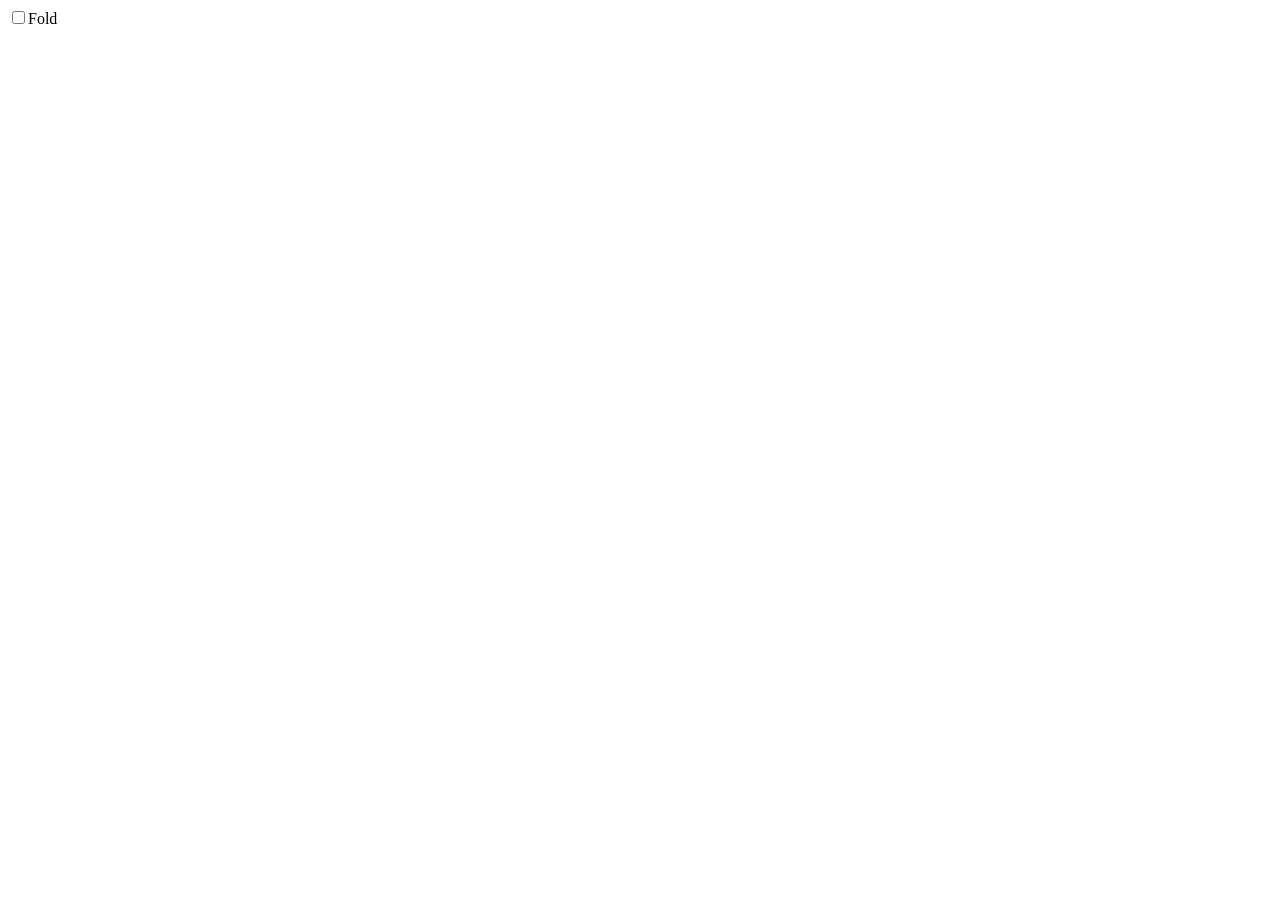
==== index.html @ 7a82e6d5 "Cria projeto do curso de React" ====
<!DOCTYPE html><html lang="en"><head><meta charset="utf-8"><meta name="viewport" content="width=device-width,initial-scale=1"><title>Catch of the Day</title><link href="/andersonbrantes/getting-fishy/static/css/main.605a6b79.css" rel="stylesheet"></head><body><input type="checkbox" id="fold"><label for="fold">Fold</label><div id="main"></div><script type="text/javascript" src="/andersonbrantes/getting-fishy/static/js/main.b8e022c6.js"></script></body></html>
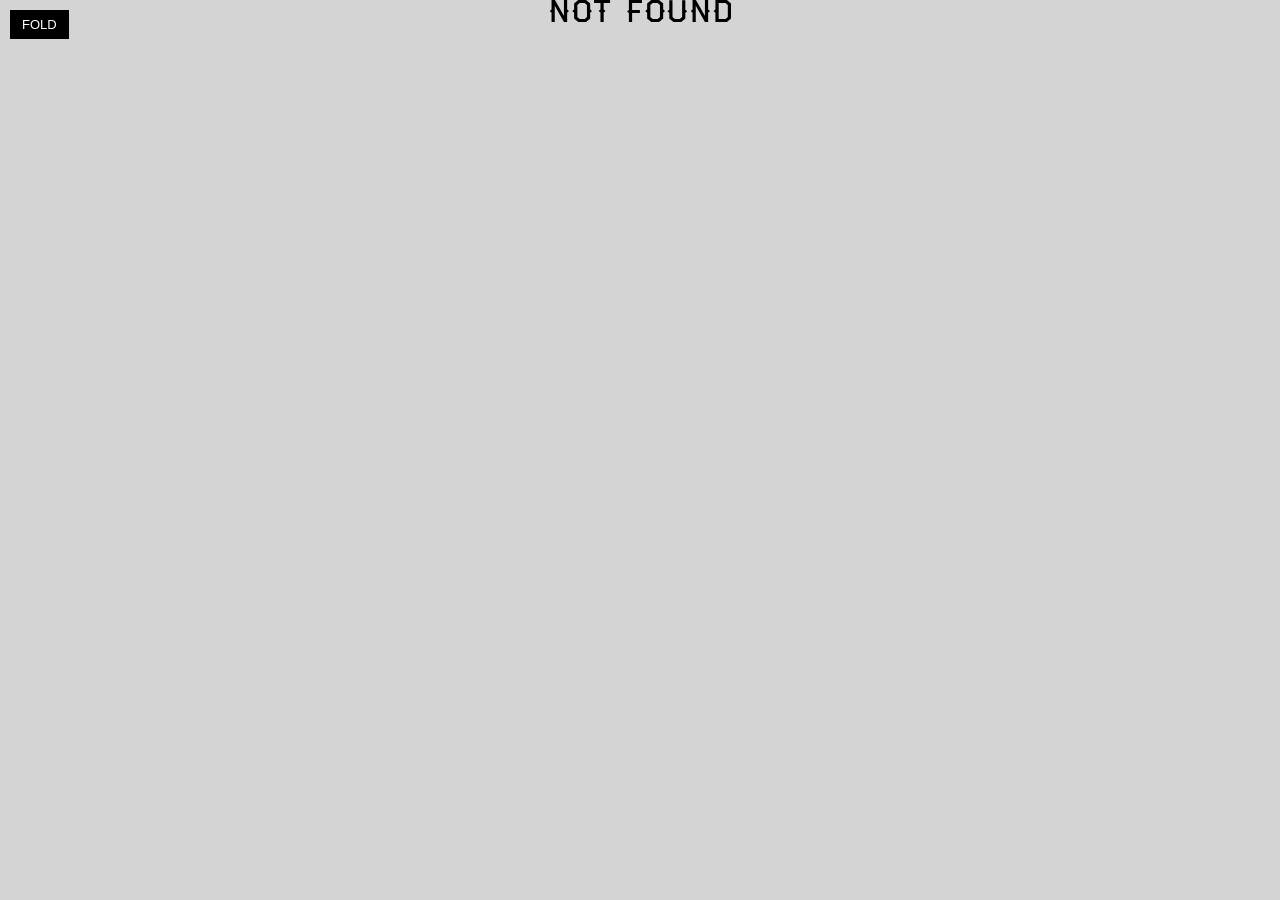
==== commit 60b65c46: "Novo build para alterar rotas" ====
--- a/index.html
+++ b/index.html
@@ -1 +1 @@
-<!DOCTYPE html><html lang="en"><head><meta charset="utf-8"><meta name="viewport" content="width=device-width,initial-scale=1"><title>Catch of the Day</title><link href="/andersonbrantes/getting-fishy/static/css/main.605a6b79.css" rel="stylesheet"></head><body><input type="checkbox" id="fold"><label for="fold">Fold</label><div id="main"></div><script type="text/javascript" src="/andersonbrantes/getting-fishy/static/js/main.b8e022c6.js"></script></body></html>+<!DOCTYPE html><html lang="en"><head><meta charset="utf-8"><meta name="viewport" content="width=device-width,initial-scale=1"><title>Catch of the Day</title><link href="/static/css/main.71390ca8.css" rel="stylesheet"></head><body><input type="checkbox" id="fold"><label for="fold">Fold</label><div id="main"></div><script type="text/javascript" src="/static/js/main.18d71189.js"></script></body></html>
--- a/static/css/main.71390ca8.css
+++ b/static/css/main.71390ca8.css
@@ -0,0 +1,2 @@
+.order-enter{-webkit-transition:all .5s;transition:all .5s;-webkit-transform:translateX(-120%);-ms-transform:translateX(-120%);transform:translateX(-120%);min-height:0;padding:0!important}.order-enter.order-enter-active{background:#ff0;min-height:60px;padding:2rem 0!important}.order-enter.order-enter-active,.order-leave{-webkit-transform:translateX(0);-ms-transform:translateX(0);transform:translateX(0)}.order-leave{-webkit-transition:all .5s;transition:all .5s}.order-leave.order-leave-active{-webkit-transform:translateX(120%);-ms-transform:translateX(120%);transform:translateX(120%);max-height:0;padding:0}.count-enter{-webkit-transition:all .25s;transition:all .25s;-webkit-transform:translateY(100%);-ms-transform:translateY(100%);transform:translateY(100%)}.count-enter.count-enter-active,.count-leave{-webkit-transform:translateY(0);-ms-transform:translateY(0);transform:translateY(0)}.count-leave{-webkit-transition:all .25s;transition:all .25s;position:absolute;left:0;bottom:0}.count-leave.count-leave-active{-webkit-transform:translateY(-100%);-ms-transform:translateY(-100%);transform:translateY(-100%)}@font-face{font-family:haymakerregular;src:url(/static/media/haymaker-webfont.4c3fb584.eot);src:url(/static/media/haymaker-webfont.4c3fb584.eot?#iefix) format("embedded-opentype"),url(/static/media/haymaker-webfont.751e5627.woff) format("woff"),url(/static/media/haymaker-webfont.e9535f20.ttf) format("truetype"),url(/static/media/haymaker-webfont.cf798e30.svg#haymakerregular) format("svg");font-weight:400;font-style:normal}@font-face{font-family:blanchcaps_inline;src:url(/static/media/blanch_caps_inline-webfont.73a576a8.eot);src:url(/static/media/blanch_caps_inline-webfont.73a576a8.eot?#iefix) format('embedded-opentype'),url(/static/media/blanch_caps_inline-webfont.1461f8e9.woff) format('woff'),url(/static/media/blanch_caps_inline-webfont.8345e1b3.ttf) format('truetype'),url(/static/media/blanch_caps_inline-webfont.7bbffda6.svg#blanchcaps_inline) format('svg');font-weight:400;font-style:normal}article,aside,details,figcaption,figure,footer,header,hgroup,nav,section,summary{display:block}audio,canvas,video{display:inline-block}audio:not([controls]){display:none;height:0}[hidden]{display:none}html{font-family:sans-serif;-webkit-text-size-adjust:100%;-ms-text-size-adjust:100%}a:focus{outline:thin dotted}a:active,a:hover{outline:0}h1{font-size:2em}abbr[title]{border-bottom:1px dotted}b,strong{font-weight:700}dfn{font-style:italic}mark{background:#ff0;color:#000}code,kbd,pre,samp{font-family:monospace,serif;font-size:1em}pre{white-space:pre-wrap;word-wrap:break-word}q{quotes:2 1c 2 1d 2 18 2 19}small{font-size:80%}sub,sup{font-size:75%;line-height:0;position:relative;vertical-align:baseline}sup{top:-.5em}sub{bottom:-.25em}img{border:0}svg:not(:root){overflow:hidden}fieldset{border:1px solid silver;margin:0 2px;padding:.35em .625em .75em}button,input,select,textarea{font-family:inherit;font-size:100%;margin:0}button,input{line-height:normal}button,html input[type=button],input[type=reset],input[type=submit]{-webkit-appearance:button;cursor:pointer}button[disabled],input[disabled]{cursor:default}input[type=checkbox],input[type=radio]{box-sizing:border-box;padding:0}input[type=search]{-webkit-appearance:textfield;box-sizing:content-box}input[type=search]::-webkit-search-cancel-button,input[type=search]::-webkit-search-decoration{-webkit-appearance:none}textarea{overflow:auto;vertical-align:top}table{border-collapse:collapse;border-spacing:0}body,figure{margin:0}button::-moz-focus-inner,input::-moz-focus-inner,legend{border:0;padding:0}.clearfix:after{visibility:hidden;display:block;font-size:0;content:" ";clear:both;height:0}*{box-sizing:border-box}html{font-size:62.5%}body{background:#d4d4d4;-webkit-font-smoothing:antialiased;-moz-osx-font-smoothing:grayscale;font-family:Open Sans,sans-serif;font-size:2rem}h1{font-family:blanchcaps_inline,sans-serif;text-align:center;font-weight:400;margin:0}h2,h3,h4,h5,h6{font-weight:400;font-family:haymakerregular,sans-serif}h2{text-align:center;margin-top:0;margin-bottom:2rem}h3{font-size:3rem}header.top{text-align:center}header.top h1{font-size:14.4rem;line-height:.7}header.top h1,header.top h1 .ofThe{display:-webkit-box;display:-ms-flexbox;display:-webkit-flex;display:flex;-webkit-box-pack:center;-ms-flex-pack:center;-webkit-justify-content:center;justify-content:center}header.top h1 .ofThe{font-size:3rem;color:#f5a623;-webkit-box-align:center;-ms-flex-align:center;-webkit-align-items:center;align-items:center;background:url(/static/media/anchor.d2f8799a.svg) 50% no-repeat;background-size:cover;padding:0 1rem}header.top h1 .ofThe .of{padding-right:2rem;position:relative;right:-.5rem}header.top h3{margin:0;font-size:2rem;color:#f5a623;position:relative;display:inline-block}header.top h3 span{background:#fff;position:relative;z-index:2;padding-left:1rem;padding-right:1rem}header.top h3:after,header.top h3:before{display:block;z-index:1;background:#000;position:absolute;width:130%;height:1px;content:'';top:5px;margin-left:-15%}header.top h3:after{top:auto;bottom:7px}.catch-of-the-day{display:-webkit-box;display:-ms-flexbox;display:-webkit-flex;display:flex;height:90vh;max-width:1500px;margin:0 auto;margin-top:5vh;-webkit-perspective:1000px;perspective:1000px;-webkit-transform-style:preserve-3d;transform-style:preserve-3d}.catch-of-the-day>*{-webkit-box-flex:1;-ms-flex:1 4 auto;-webkit-flex:1 4 auto;flex:1 4 auto;padding:2rem;border:1rem double #1a1a1a;position:relative;background:#fff;-webkit-transition:all .3s;transition:all .3s;box-shadow:0 5px 5px rgba(0,0,0,.1);overflow:scroll}.catch-of-the-day>:first-child{-ms-flex-negative:1;-webkit-flex-shrink:1;flex-shrink:1;-ms-flex-preferred-size:50%;-webkit-flex-basis:50%;flex-basis:50%;-webkit-transform:translateX(50%) rotateY(6deg) translateX(-50%);transform:translateX(50%) rotateY(6deg) translateX(-50%)}.catch-of-the-day>:nth-child(2){-webkit-transform:translateX(-50%) rotateY(-14deg) translateX(50%);transform:translateX(-50%) rotateY(-14deg) translateX(50%);border-left:0;border-right:0;min-width:300px}.catch-of-the-day>:last-child{-ms-flex-negative:1;-webkit-flex-shrink:1;flex-shrink:1;-ms-flex-preferred-size:50%;-webkit-flex-basis:50%;flex-basis:50%;-webkit-transform:translateX(-50%) rotateY(10deg) translateX(50%) scale(1.08) translateX(24px);transform:translateX(-50%) rotateY(10deg) translateX(50%) scale(1.08) translateX(24px)}input#fold:not(:checked)~#main .catch-of-the-day>*{-webkit-transform:none;-ms-transform:none;transform:none}label[for=fold]{position:absolute;top:1rem;left:1rem;text-transform:uppercase;font-size:1.3rem;background:#000;color:#fff;border:2px solid #000;cursor:pointer;padding:.5rem 1rem}input#fold{display:none}input#fold:checked+label{background:#fff;color:#000}ul{list-style:none;margin:0;padding:0}ul.order li{border-bottom:1px solid #000;padding:2rem 0;display:-webkit-box;display:-ms-flexbox;display:-webkit-flex;display:flex;font-size:1.4rem;-webkit-box-pack:justify;-ms-flex-pack:justify;-webkit-justify-content:space-between;justify-content:space-between;-webkit-box-align:center;-ms-flex-align:center;-webkit-align-items:center;align-items:center}ul.order li:hover button{display:inline}ul.order li button{border:0;display:none;line-height:1;padding:0}ul.order li.total{font-weight:600;border-bottom:3px solid #000;border-top:3px double #000}ul.order li.unavailable{text-decoration:line-through;background:#f8d0d2}ul.order li .price{font-size:1.2rem}ul.order li span.count{position:relative;overflow:hidden;float:left}ul.order li span.count span{display:inline-block}.order-title{text-align:center}.fish-edit{margin-bottom:20px;border:2px solid #000;overflow:hidden;display:-webkit-box;display:-ms-flexbox;display:-webkit-flex;display:flex;-ms-flex-wrap:wrap;-webkit-flex-wrap:wrap;flex-wrap:wrap}.fish-edit input,.fish-edit select,.fish-edit textarea{width:33.33%;padding:10px;line-height:1;font-size:1.2rem;border:0;border-bottom:1px solid #000;border-right:1px solid #000;-webkit-appearance:none;-moz-appearance:none;appearance:none;border-radius:0;background:#fff}.fish-edit input:focus,.fish-edit select:focus,.fish-edit textarea:focus{outline:0;background:#fef2de}.fish-edit input:last-of-type,.fish-edit textarea{width:100%}.fish-edit button{width:100%;border:0}.list-of-fish{border-top:2px solid #000;border-bottom:1px solid #000;padding-top:5px;margin-top:2rem;-webkit-transform:translateZ(0);transform:translateZ(0)}.menu-fish{border-bottom:2px solid #000;border-top:1px solid #000;padding-bottom:2rem;padding-top:2rem;margin-bottom:5px;clear:both;overflow:hidden}.menu-fish p{margin:0;font-size:1.8rem}.menu-fish .fish-name{margin:0;display:-webkit-box;display:-ms-flexbox;display:-webkit-flex;display:flex;-webkit-box-pack:justify;-ms-flex-pack:justify;-webkit-justify-content:space-between;justify-content:space-between;-webkit-box-align:center;-ms-flex-align:center;-webkit-align-items:center;align-items:center}.menu-fish .price{font-size:1.4rem;-webkit-box-pack:end;-ms-flex-pack:end;-webkit-justify-content:flex-end;justify-content:flex-end}.menu-fish img{float:left;width:150px;margin-right:1rem}button,input[type=submit]{text-transform:uppercase;background:none;border:1px solid #000;font-weight:600;font-size:1.5rem;font-family:Open Sans;-webkit-transition:all .2s;transition:all .2s;position:relative;z-index:2}button[disabled],input[type=submit][disabled]{color:#d12028;background:#fff;border-color:#d12028;-webkit-transform:rotate(-10deg) scale(2) translateX(50%) translateY(-50%);-ms-transform:rotate(-10deg) scale(2) translateX(50%) translateY(-50%);transform:rotate(-10deg) scale(2) translateX(50%) translateY(-50%)}button[disabled]:hover,input[type=submit][disabled]:hover{color:#d12028;cursor:not-allowed}button[disabled]:after,input[type=submit][disabled]:after{display:none}button:after,input[type=submit]:after{content:'';z-index:-1;display:block;background:#000;position:absolute;width:100%;height:0;left:0;top:0;-webkit-transition:all .2s;transition:all .2s}button:focus,button:hover,input[type=submit]:focus,input[type=submit]:hover{color:#fff;outline:0}button:focus:after,button:hover:after,input[type=submit]:focus:after,input[type=submit]:hover:after{height:100%}button.warning:after,input[type=submit].warning:after{background:#d12028}button.success:after,input[type=submit].success:after{background:#2dc22d}button.facebook,button.github,button.twitter,input[type=submit].facebook,input[type=submit].github,input[type=submit].twitter{border:0;display:block;margin-bottom:2rem;width:100%;color:#fff;padding:2rem}button.github,input[type=submit].github{background:#82d465}button.github:after,input[type=submit].github:after{background:#5cc437}button.facebook,input[type=submit].facebook{background:#3864a3}button.facebook:after,input[type=submit].facebook:after{background:#2d5082}button.twitter,input[type=submit].twitter{background:#5ea9dd}button.twitter:after,input[type=submit].twitter:after{background:#2c8dd0}.store-selector{background:#fff;max-width:500px;margin:50px auto;padding:2rem;border:2px solid #000}.store-selector button,.store-selector input{width:100%}.store-selector button[type=text],.store-selector input[type=text]{text-align:center;font-size:3rem}
+/*# sourceMappingURL=main.71390ca8.css.map*/
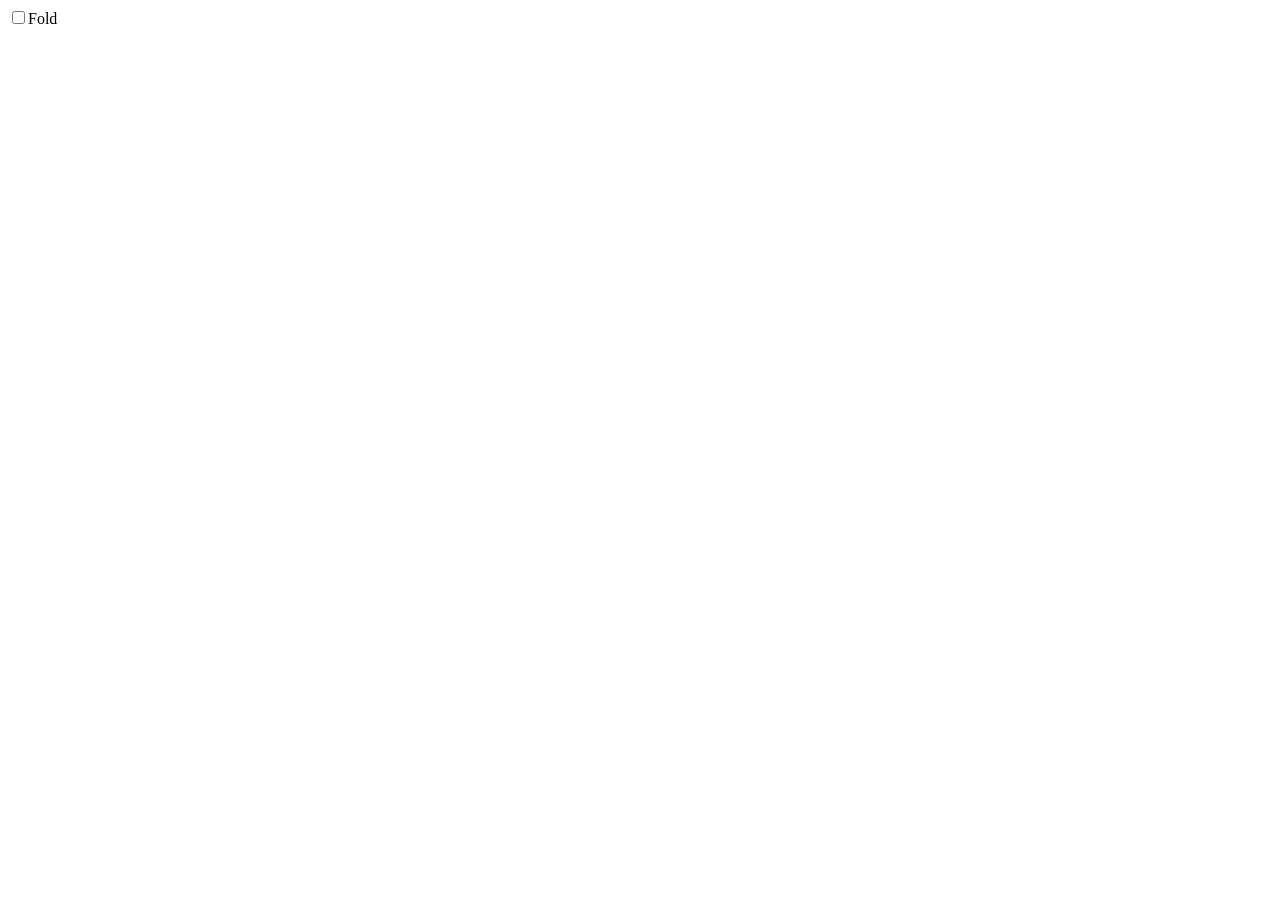
==== commit 151c1c87: "Novo build de teste" ====
--- a/index.html
+++ b/index.html
@@ -1 +1 @@
-<!DOCTYPE html><html lang="en"><head><meta charset="utf-8"><meta name="viewport" content="width=device-width,initial-scale=1"><title>Catch of the Day</title><link href="/static/css/main.71390ca8.css" rel="stylesheet"></head><body><input type="checkbox" id="fold"><label for="fold">Fold</label><div id="main"></div><script type="text/javascript" src="/static/js/main.18d71189.js"></script></body></html>+<!DOCTYPE html><html lang="en"><head><meta charset="utf-8"><meta name="viewport" content="width=device-width,initial-scale=1"><title>Catch of the Day</title><link href="/getting-fishy/static/css/main.428340fb.css" rel="stylesheet"></head><body><input type="checkbox" id="fold"><label for="fold">Fold</label><div id="main"></div><script type="text/javascript" src="/getting-fishy/static/js/main.01b76538.js"></script></body></html>
